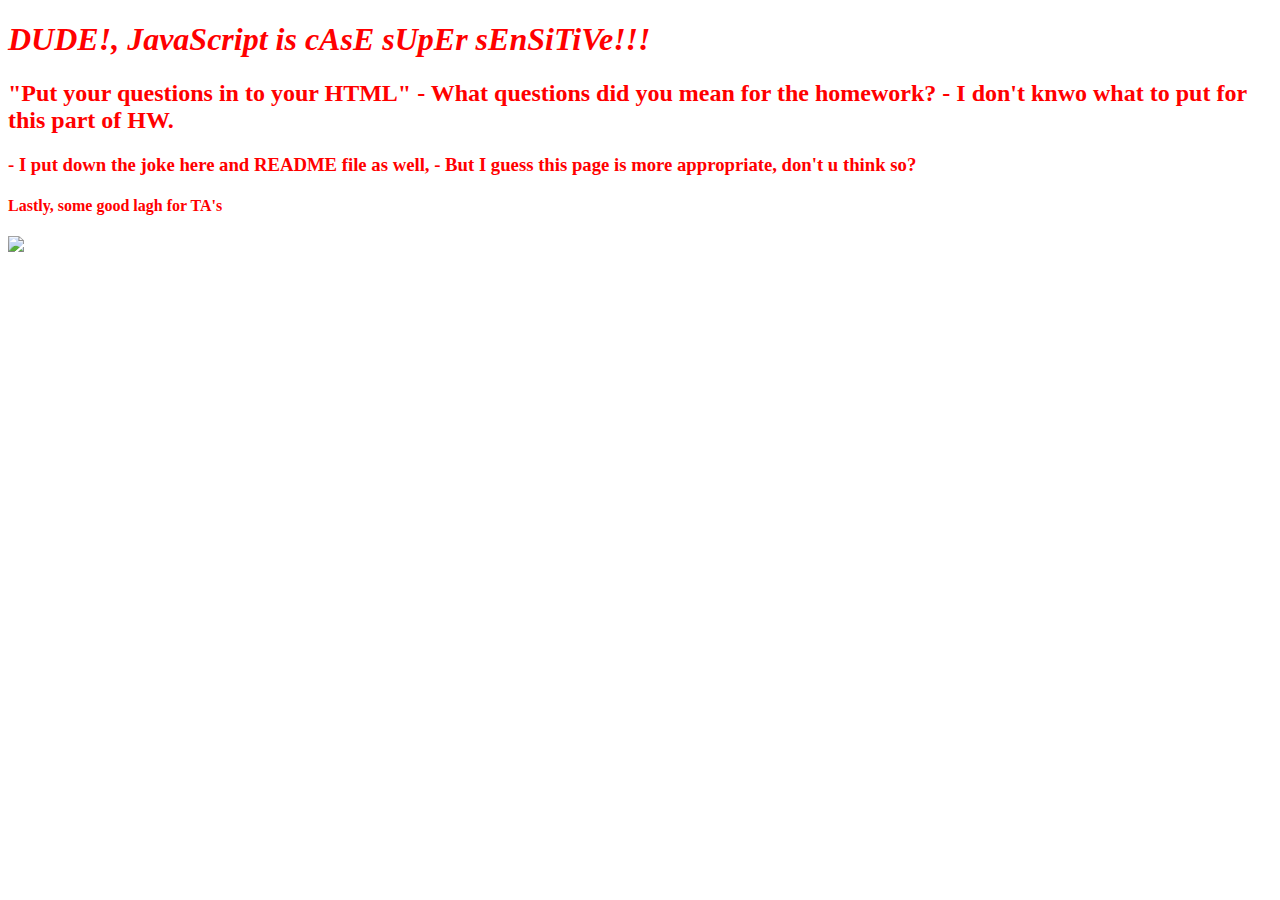
==== index.html @ 7965ae01 "HW with README.md" ====
<!DOCTYPE html>


<head>
	<title>Guessing_Game</title>
</head>

<h1> <font face='Cursive'; color='red'> <em>DUDE!, JavaScript is cAsE sUpEr sEnSiTiVe!!!</em> </h1>

<body>
	<script src="game.js"> </script>
<h2>"Put your questions in to your HTML"
- What questions did you mean for the homework?
- I don't knwo what to put for this part of HW.
</h2>
<h3>
- I put down the joke here and README file as well, 
- But I guess this page is more appropriate, don't u think so?
</h3>
<h4>Lastly, some good lagh for TA's</h4>
	<img src="lol.png"/>


</body>
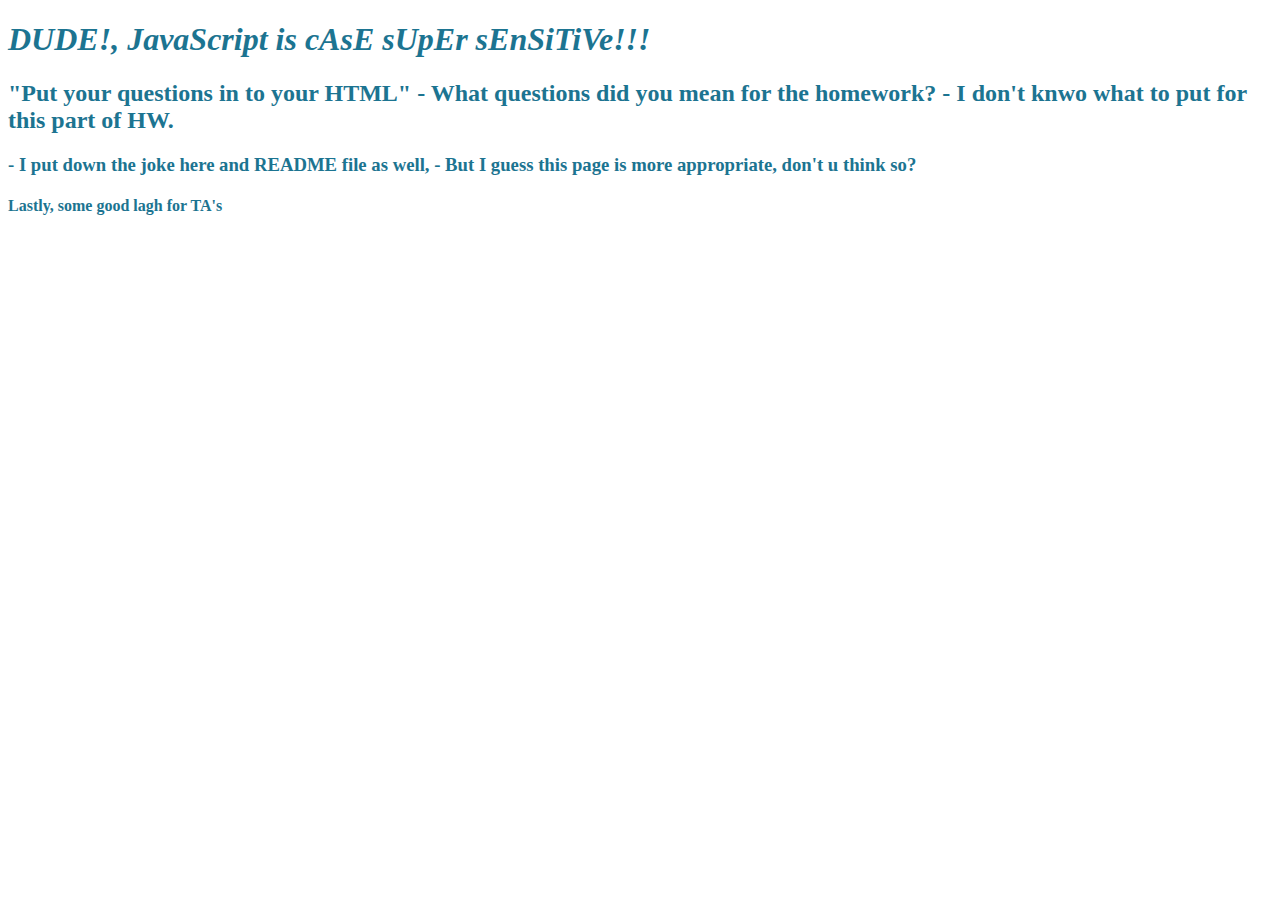
==== commit d1e911a5: "add and commit 4 files README index and game js and css" ====
--- a/index.html
+++ b/index.html
@@ -3,9 +3,10 @@
 
 <head>
 	<title>Guessing_Game</title>
+	<link href='game.css' rel='stylesheet'/>
 </head>
 
-<h1> <font face='Cursive'; color='red'> <em>DUDE!, JavaScript is cAsE sUpEr sEnSiTiVe!!!</em> </h1>
+<h1> <em>DUDE!, JavaScript is cAsE sUpEr sEnSiTiVe!!!</em> </h1>
 
 <body>
 	<script src="game.js"> </script>
@@ -18,7 +19,10 @@
 - But I guess this page is more appropriate, don't u think so?
 </h3>
 <h4>Lastly, some good lagh for TA's</h4>
-	<img src="lol.png"/>
 
 
+<!-- <p id='points'>
+	Earned Points: 
+</p>
+ -->
 </body>
--- a/game.css
+++ b/game.css
@@ -0,0 +1,13 @@
+
+* {
+
+	font-family: cursive;
+	color:#1C7491;
+
+}
+
+#points {
+
+	color:#D61A91;
+	font-size: 36px;
+}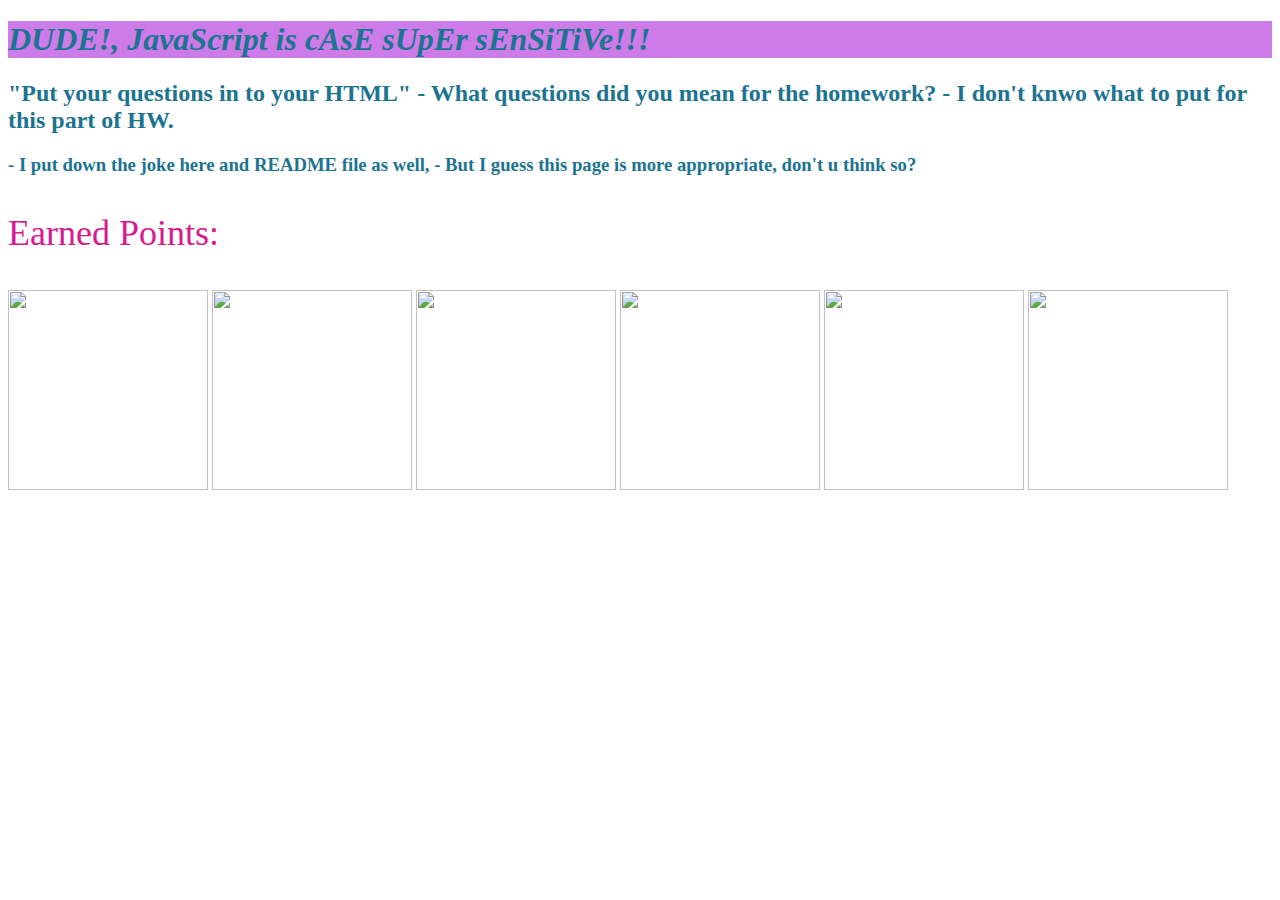
==== commit e1352f73: "guessing_game commit" ====
--- a/index.html
+++ b/index.html
@@ -18,11 +18,22 @@
 - I put down the joke here and README file as well, 
 - But I guess this page is more appropriate, don't u think so?
 </h3>
-<h4>Lastly, some good lagh for TA's</h4>
 
 
-<!-- <p id='points'>
+<p id='points'>
 	Earned Points: 
 </p>
- -->
+
+<div>
+	<img id='q1' src='robot_and_human.jpg'/>
+	<img id='q2' src='veggies.jpeg'/>
+	<img id='q3' src='metro.jpeg'/>
+	<img id='q4' src='wto_seattle.jpg'/>
+	<img id='q5' src='pasta.jpeg'/>
+	<img id='q6' src='catsdogs.jpg'/>
+
+</div>
+
+
+
 </body>
--- a/game.css
+++ b/game.css
@@ -6,8 +6,20 @@
 
 }
 
+h1 {
+
+	color: red;
+	background-color: #CC7BE8;
+
+}
 #points {
 
 	color:#D61A91;
 	font-size: 36px;
-}+}
+
+img {
+
+	width: 200px;
+	height:200px;
+}
